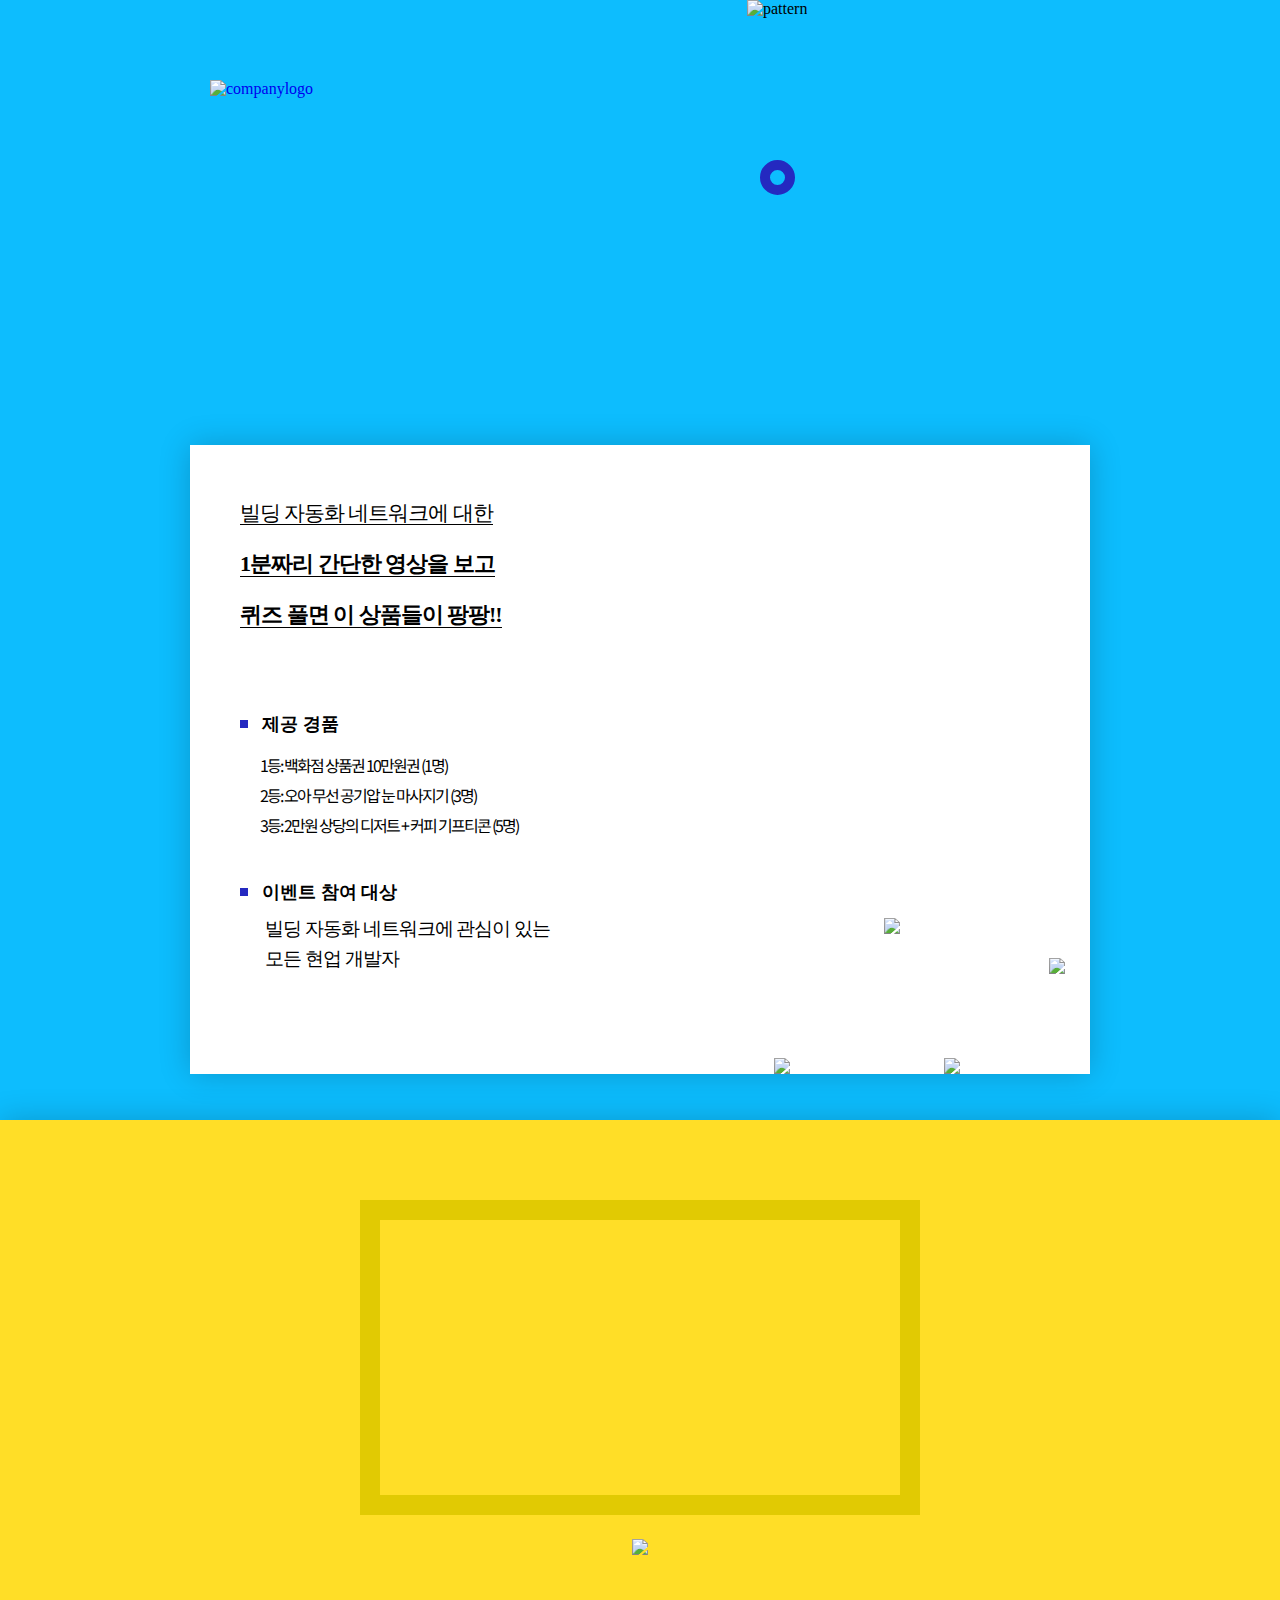
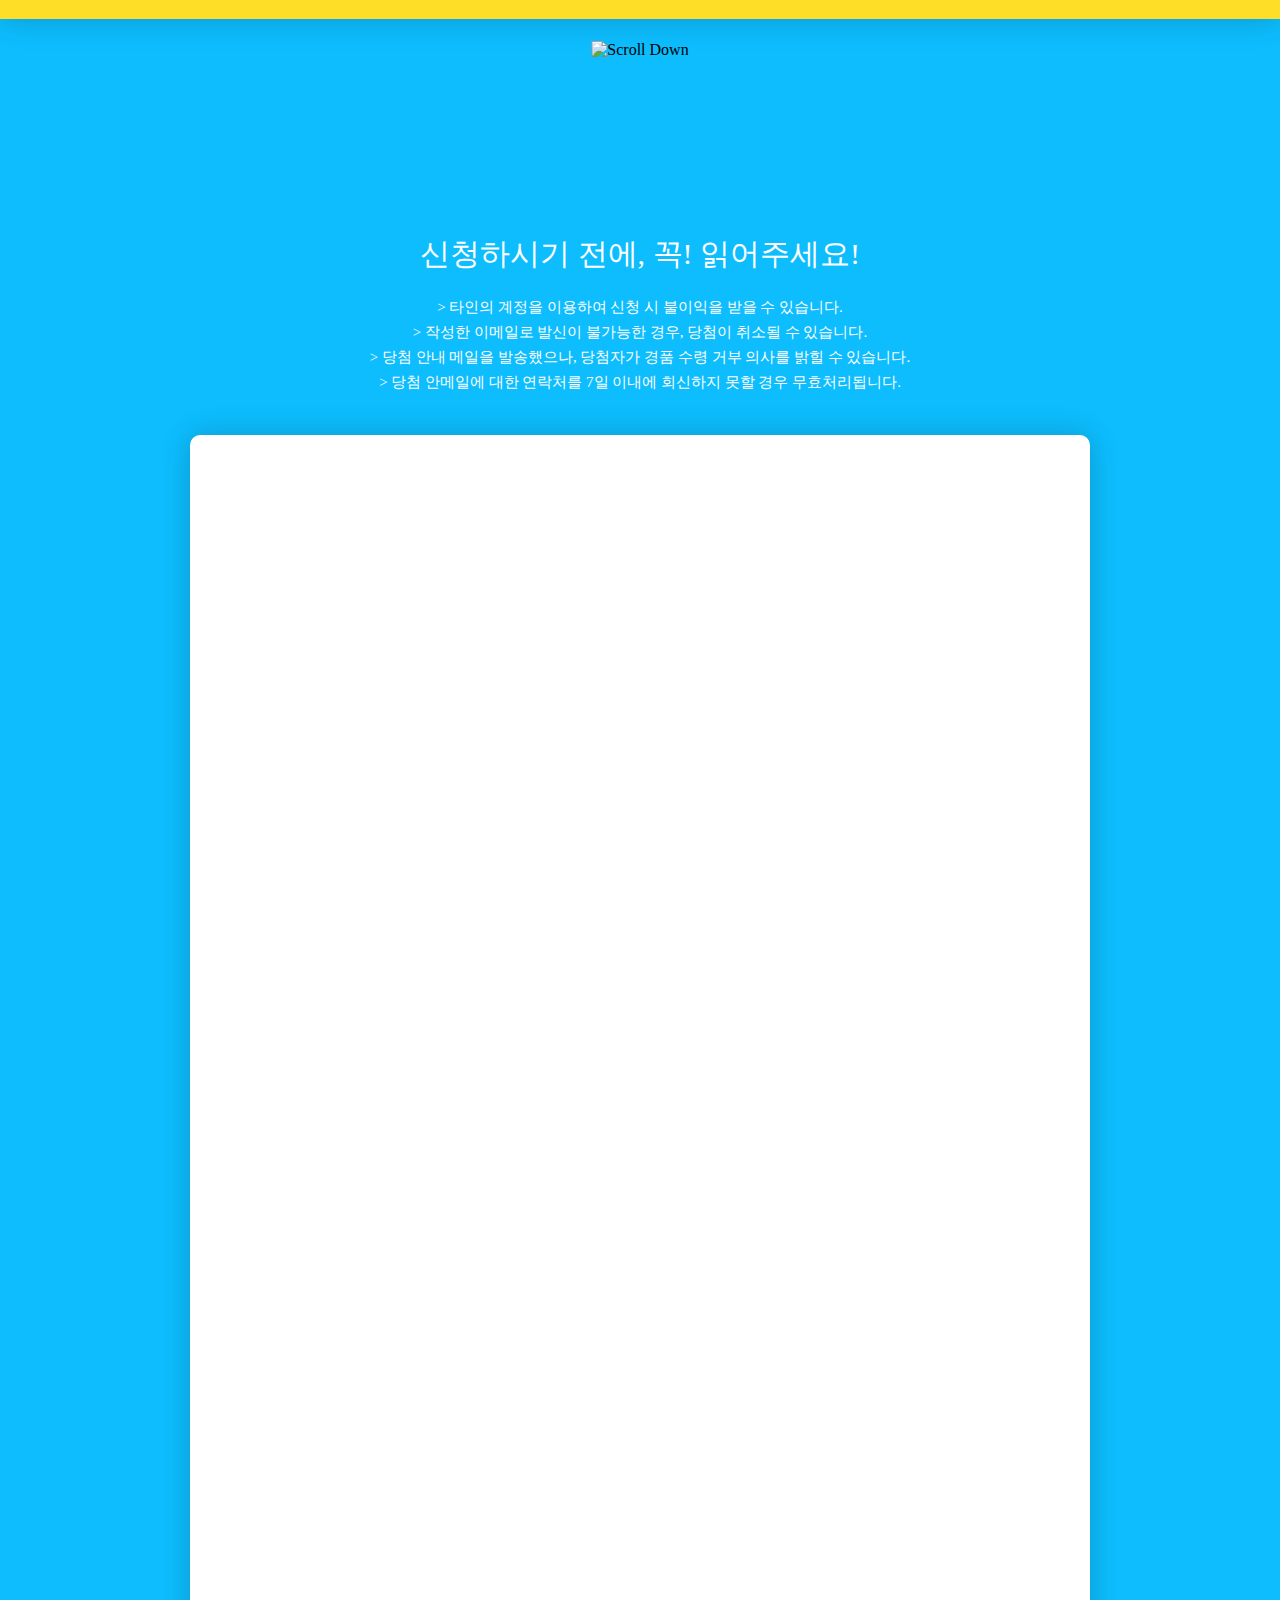
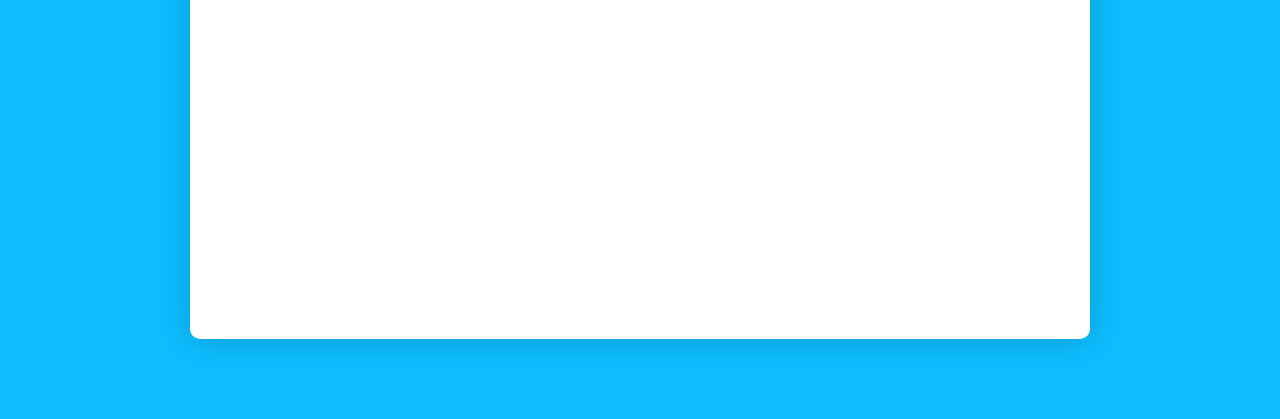
==== index.html @ 0c4b9f0f "html name changed" ====
<!DOCTYPE html>
<html lang="en">
<head>
    <meta charset="UTF-8">
    <meta http-equiv="X-UA-Compatible" content="IE=edge">
    <meta name="viewport" content="width=device-width, initial-scale=1.0">
    <title>마우저-ADI의 비디오 퀴즈 이벤트</title>
    <link rel="stylesheet" href="./style.css">
    <link rel="preconnect" href="https://fonts.gstatic.com">
    <link rel="preconnect" href="https://fonts.googleapis.com">
<link rel="preconnect" href="https://fonts.gstatic.com" crossorigin>
<link href="https://fonts.googleapis.com/css2?family=Noto+Sans+KR:wght@100;300;400;500;700;900&display=swap" rel="stylesheet">
</head>
<body>
    <div class="wrapper">
        <div class="container">
            <div class="patternImg"><img src="http://techworld.co.kr/event/mouser_devkit/src/bg_img.png" alt="pattern"></div>
            <div class="logo">
                <div class="logofirst">
                <a href="https://www.mouser.kr/"><img src="http://techworld.co.kr/event/mouser_devkit/src/mouser_logo.png" alt="companylogo"></a></div>
                <div class="logosecond">
                <a href="https://www.analog.com/en/landing-pages/001/korea-welcome.html"><img src="http://techworld.co.kr/event/mouser_devkit/src/adi_logo.png" alt=""></a></div>
            </div>
            <div class="title">
                <p class="bigtitle">1분짜리 영상보고, 퀴즈 풀면</p>
                <p class="bigtitle_heavy">10만원 백화점 상품권이 당신 것!</p>
                <p class="blacktitle"># 마우저 &amp; ADI 개발자 지원 이벤트</p>
                <span class="blue-circle"></span>
            </div>
            <div class="whiteBox">
                <p class="whiteBox-title1"><span>빌딩 자동화 네트워크에 대한</span></p>
                <p class="whiteBox-title2"><span>1분짜리 간단한 영상을 보고</span></p>
                <p class="whiteBox-title2"><span>퀴즈 풀면 이 상품들이 팡팡!!</span></p>
            
                <!-- whitebox items -->
                <div class="item1">
                    <p>
                        <span class="dot"></span>
                        <span class="texttitle">제공 경품</span>
                    </p>
                    <p class="list">
                        1등: 백화점 상품권 10만원권 (1명)<br>
                        2등: 오아 무선 공기압 눈 마사지기 (3명)<br>
                        3등: 2만원 상당의 디저트 + 커피 기프티콘 (5명)
                    </p>
                </div>
                <div class="item2">
                    <p>
                        <span class="dot"></span>
                        <span class="texttitle">이벤트 참여 대상</span>
                    </p>
                    <p class="list2">빌딩 자동화 네트워크에 관심이 있는 <br>모든 현업 개발자 </p>
                </div>
                <div class="kit_img">
                    <img src="http://techworld.co.kr/event/mouser_devkit/src/kit_img09.png">
                </div>
                <div class="mainImg">
                    <img class="ani1" src="http://techworld.co.kr/event/mouser_devkit/src/main_img01.png">
                    <img class="ani2" src="http://techworld.co.kr/event/mouser_devkit/src/main_img02.png">
                    <img class="ani3"src="http://techworld.co.kr/event/mouser_devkit/src/main_img03.png">
                    <img class="ani4" src="http://techworld.co.kr/event/mouser_devkit/src/main_img04.png">
                    

                    </h1>
                </div>
            </div>
        </div>
        <div class="containerYellow">
            <div class="containsvideo">
                <div class="videoBox-desc">
                    <iframe style="border: 20px solid #e1ca03;" width="560" height="315" src="https://www.youtube.com/embed/ppJ7R1wuKDk" title="YouTube video player" frameborder="0" allow="accelerometer; autoplay; clipboard-write; encrypted-media; gyroscope; picture-in-picture" allowfullscreen=""></iframe>
                </div>
                <div class="videoBox-mobile">
                    <iframe style="border: 20px solid #e1ca03;" width="320" height="185" src="https://www.youtube.com/embed/ppJ7R1wuKDk" title="YouTube video player" frameborder="0" allow="accelerometer; autoplay; clipboard-write; encrypted-media; gyroscope; picture-in-picture" allowfullscreen=""></iframe>
                </div>
            </div>
                <div class="imgBox">
                      <a class=" mobImg" href="https://www.mouser.kr/new/analog-devices/adi-adin2111-switches/"><img src="http://techworld.co.kr/event/mouser_devkit/src/hintbanner_m.jpg"></a>  
                      <a class="deskImg" href="https://www.mouser.kr/new/analog-devices/adi-adin2111-switches/"><img src="http://techworld.co.kr/event/mouser_devkit/src/hintbanner.png"></a>   
                      <img class="down" src="http://techworld.co.kr/event/mouser_devkit/src/down.png" alt="Scroll Down">
                    </div>
            
        </div>

        <div class="blueContainer">
            <div class="readmeText">
                <p class="titleReadmeText">신청하시기 전에, 꼭! 읽어주세요!</p>
                <p class="readMe-text">&gt; 타인의 계정을 이용하여 신청 시 불이익을 받을 수 있습니다.<br>
                    &gt; 작성한 이메일로 발신이 불가능한 경우, 당첨이 취소될 수 있습니다.<br>
                    &gt; 당첨 안내 메일을 발송했으나, 당첨자가 경품 수령 거부 의사를 밝힐 수 있습니다.<br>
                    &gt; 당첨 안메일에 대한 연락처를 7일 이내에 회신하지 못할 경우 무효처리됩니다.</p>
            </div>
            <div class="survey">
                <iframe src="https://docs.google.com/forms/d/e/1FAIpQLSemucxtqk4t5NE0SCsWMzzLus2GZD31JiCd51Ee0Xp3ekS_UQ/viewform?embedded=true" width="100%" height="1500" frameborder="0" marginheight="0" marginwidth="0">로드 중…</iframe>
            </div>

        </div>
    </div>
</body>
</html>
---- style.css ----
* {
  margin: 0;
  padding: 0;
  -webkit-box-sizing: border-box;
          box-sizing: border-box;
}

body {
  background-color: #0dbdfe;
}

.wrapper {
  width: 100%;
  margin: 0 auto;
  position: relative;
}
.wrapper li {
  list-style: none;
}
.wrapper a {
  text-decoration: none;
}

.container {
  max-width: 900px;
  margin: 0 auto;
  padding-top: 80px;
  position: relative;
}
@media (max-width: 992px) {
  .container {
    width: 100%;
    max-width: 360px;
  }
}
.container .blue-circle {
  width: 35px;
  height: 35px;
  border-radius: 100%;
  -webkit-box-sizing: border-box;
          box-sizing: border-box;
  border: solid 10px #2429c0;
  display: inline-block;
  position: absolute;
  top: 160px;
  left: 570px;
}
@media (max-width: 992px) {
  .container .blue-circle {
    display: none;
  }
}
@media (max-width: 992px) {
  .container {
    padding-top: 30px;
  }
}
.container .patternImg {
  right: 0;
  top: 0;
  position: absolute;
  width: 343px;
  height: 208px;
}
@media (max-width: 992px) {
  .container .patternImg {
    display: none;
  }
}
.container .patternImg img {
  width: 100%;
}
.container .logo {
  display: -webkit-box;
  display: -ms-flexbox;
  display: flex;
}
.container .logo a {
  display: block;
}
.container .logo .logofirst {
  padding-left: 20px;
}
.container .logo .logofirst img {
  width: 100%;
}
@media (max-width: 992px) {
  .container .logo .logofirst {
    width: 120px;
  }
}
.container .logo .logosecond {
  padding-left: 90px;
}
.container .logo .logosecond img {
  width: 100%;
}
@media (max-width: 992px) {
  .container .logo .logosecond {
    padding-left: 40px;
    width: 120px;
  }
}
.container .title {
  padding-bottom: 50px;
}
@media (max-width: 992px) {
  .container .title {
    padding-bottom: 40px;
  }
}
.container .title .bigtitle {
  font-weight: 300;
  text-shadow: 3px 3px 2px rgba(0, 0, 0, 0.1);
  padding-top: 70px;
  opacity: 0;
  -webkit-animation: motion 1s;
          animation: motion 1s;
  -webkit-animation-delay: 0.4s;
          animation-delay: 0.4s;
  -webkit-animation-fill-mode: forwards;
          animation-fill-mode: forwards;
  color: #ffffff;
  font-family: "Noto Sans KR", sans-serif;
  font-size: 16px;
  font-size: 3.125em;
}
@-webkit-keyframes motion {
  from {
    opacity: 0;
    -webkit-transform: translateY(20px);
            transform: translateY(20px);
  }
  to {
    opacity: 1;
    -webkit-transform: translateY(0px);
            transform: translateY(0px);
  }
}
@keyframes motion {
  from {
    opacity: 0;
    -webkit-transform: translateY(20px);
            transform: translateY(20px);
  }
  to {
    opacity: 1;
    -webkit-transform: translateY(0px);
            transform: translateY(0px);
  }
}
@media (max-width: 992px) {
  .container .title .bigtitle {
    font-size: 1.65em;
    padding-top: 40px;
    padding-left: 20px;
  }
}
.container .title .bigtitle_heavy {
  font-family: "Noto Sans KR", sans-serif;
  font-size: 16px;
  line-height: 40px;
  font-weight: 700;
  text-shadow: 3px 3px 2px rgba(0, 0, 0, 0.1);
  opacity: 0;
  -webkit-animation: motion 1s;
          animation: motion 1s;
  -webkit-animation-delay: 0.8s;
          animation-delay: 0.8s;
  -webkit-animation-fill-mode: forwards;
          animation-fill-mode: forwards;
  color: #ffffff;
  padding-top: 40px;
  padding-left: 20px;
  font-size: 3.25em;
  padding-bottom: 50px;
}
@media (max-width: 992px) {
  .container .title .bigtitle_heavy {
    padding-top: 20px;
    letter-spacing: -2px;
    font-size: 1.56em;
    padding-bottom: 20px;
  }
}
.container .title .blacktitle {
  color: #000000;
  font-size: 25px;
  font-weight: 700;
  padding-left: 30px;
  opacity: 0;
  -webkit-animation: motion 1s;
          animation: motion 1s;
  -webkit-animation-delay: 1.2s;
          animation-delay: 1.2s;
  -webkit-animation-fill-mode: forwards;
          animation-fill-mode: forwards;
  line-height: 1;
}
@media (max-width: 992px) {
  .container .title .blacktitle {
    font-size: 20px;
    padding-left: 25px;
  }
}
.container .whiteBox {
  width: 100%;
  background-color: #ffffff;
  -webkit-box-shadow: 0 0 30px rgba(0, 0, 0, 0.2);
          box-shadow: 0 0 30px rgba(0, 0, 0, 0.2);
  position: relative;
  padding-bottom: 80px;
}
@media (max-width: 992px) {
  .container .whiteBox {
    padding-bottom: 160px;
  }
}
.container .whiteBox .whiteBox-title1 {
  font-size: 1.3em;
  font-weight: 400;
  font-weight: 400;
  line-height: 35px;
  letter-spacing: -1px;
  padding-top: 50px;
  padding-left: 50px;
}
@media (max-width: 992px) {
  .container .whiteBox .whiteBox-title1 {
    padding-top: 20px;
    font-size: 18px;
    padding-left: 25px;
  }
}
.container .whiteBox .whiteBox-title1 span {
  border-bottom: 1px solid #000000;
}
.container .whiteBox .whiteBox-title2 {
  font-size: 22px;
  font-weight: 700;
  line-height: 35px;
  padding-top: 16px;
  letter-spacing: -1px;
  letter-spacing: -1px;
  padding-left: 50px;
}
@media (max-width: 992px) {
  .container .whiteBox .whiteBox-title2 {
    padding-top: 0px;
    padding-left: 25px;
    font-size: 18px;
  }
}
.container .whiteBox .whiteBox-title2 span {
  border-bottom: 1px solid #000000;
}
.container .whiteBox .item1 {
  padding: 80px 50px 20px 50px;
}
@media (max-width: 992px) {
  .container .whiteBox .item1 {
    padding: 30px 20px 15px 25px;
  }
}
.container .whiteBox .item1 .dot {
  display: inline-block;
  background-color: #2429c0;
  width: 8px;
  height: 8px;
  -webkit-transform: translateY(-2px);
          transform: translateY(-2px);
}
.container .whiteBox .item1 .texttitle {
  margin-left: 10px;
  font-weight: 700;
  font-size: 18px;
}
.container .whiteBox .item1 .list {
  line-height: 30px;
  letter-spacing: -2px;
  font-weight: 400px;
  padding-left: 20px;
  font-size: 1.25em;
  font-family: "Noto Sans KR", sans-serif;
  font-size: 16px;
  padding-top: 14px;
}
@media (max-width: 992px) {
  .container .whiteBox .item1 .list {
    padding-top: 10px;
  }
}
.container .whiteBox .item2 {
  padding: 20px 50px;
}
@media (max-width: 992px) {
  .container .whiteBox .item2 {
    padding: 15px 25px;
  }
}
.container .whiteBox .item2 p .dot {
  display: inline-block;
  background-color: #2429c0;
  width: 8px;
  height: 8px;
  -webkit-transform: translateY(-2px);
          transform: translateY(-2px);
}
.container .whiteBox .item2 p .texttitle {
  margin-left: 10px;
  font-weight: 700;
  font-size: 18px;
}
.container .whiteBox .item2 .list2 {
  padding-top: 10px;
  letter-spacing: -1px;
  line-height: 30px;
  padding-left: 25px;
  font-weight: 400;
  font-size: 1.2em;
}
@media (max-width: 992px) {
  .container .whiteBox .item2 .list2 {
    font-size: 1em;
  }
}
.container .whiteBox .kit_img {
  position: absolute;
  top: 20px;
  right: 20px;
  opacity: 0;
  -webkit-animation: motion 1s;
          animation: motion 1s;
  -webkit-animation-delay: 1.6s;
          animation-delay: 1.6s;
  -webkit-animation-fill-mode: forwards;
          animation-fill-mode: forwards;
}
@media (max-width: 992px) {
  .container .whiteBox .kit_img {
    display: none;
  }
}
@-webkit-keyframes move {
  from {
    -webkit-transform: translateY(5px);
            transform: translateY(5px);
  }
  to {
    -webkit-transform: translateY(0px);
            transform: translateY(0px);
  }
}
@keyframes move {
  from {
    -webkit-transform: translateY(5px);
            transform: translateY(5px);
  }
  to {
    -webkit-transform: translateY(0px);
            transform: translateY(0px);
  }
}
@-webkit-keyframes rota {
  from {
    -webkit-transform: rotate(5deg);
            transform: rotate(5deg);
  }
  to {
    -webkit-transform: rotate(0deg);
            transform: rotate(0deg);
  }
}
@keyframes rota {
  from {
    -webkit-transform: rotate(5deg);
            transform: rotate(5deg);
  }
  to {
    -webkit-transform: rotate(0deg);
            transform: rotate(0deg);
  }
}
.container .whiteBox .mainImg img {
  position: absolute;
  bottom: 0;
}
.container .whiteBox .mainImg .ani1 {
  right: 300px;
  animation: move 0.5s alternate-reverse infinite;
}
@media (max-width: 992px) {
  .container .whiteBox .mainImg .ani1 {
    right: 220px;
    width: 200px;
  }
}
.container .whiteBox .mainImg .ani2 {
  right: 190px;
  bottom: 140px;
  animation: rota 0.5s alternate-reverse infinite;
}
@media (max-width: 992px) {
  .container .whiteBox .mainImg .ani2 {
    right: 130px;
    width: 100px;
    bottom: 70px;
  }
}
.container .whiteBox .mainImg .ani3 {
  right: 25px;
  bottom: 100px;
  animation: rota 1.5s alternate-reverse infinite;
}
@media (max-width: 992px) {
  .container .whiteBox .mainImg .ani3 {
    right: 10px;
    bottom: 70px;
    width: 100px;
  }
}
.container .whiteBox .mainImg .ani4 {
  right: 130px;
  animation: rota 1.5s alternate-reverse infinite;
}
@media (max-width: 992px) {
  .container .whiteBox .mainImg .ani4 {
    right: 50px;
    width: 100px;
  }
}

.containerYellow {
  background-color: #ffde27;
  width: 100%;
  -webkit-box-shadow: 0 0 30px rgba(0, 0, 0, 0.2);
          box-shadow: 0 0 30px rgba(0, 0, 0, 0.2);
  position: absolute;
  top: 1120px;
  text-align: center;
}
@media (max-width: 992px) {
  .containerYellow {
    top: 870px;
  }
}
.containerYellow .videoBox-desc {
  text-align: center;
  -webkit-box-sizing: border-box;
          box-sizing: border-box;
  text-align: center;
  margin: 80px auto 20px auto;
  position: relative;
}
@media (max-width: 992px) {
  .containerYellow .videoBox-desc {
    display: none;
  }
}
.containerYellow .videoBox-mobile {
  display: none;
}
@media (max-width: 992px) {
  .containerYellow .videoBox-mobile {
    display: block;
    -webkit-box-sizing: border-box;
            box-sizing: border-box;
    text-align: center;
    margin: 80px auto 20px auto;
    position: relative;
  }
}
.containerYellow .imgBox {
  position: relative;
  text-align: center;
}
.containerYellow .imgBox a {
  display: block;
}
.containerYellow .imgBox .mobImg {
  display: none;
}
@media (max-width: 992px) {
  .containerYellow .imgBox .mobImg {
    display: block;
    margin: auto;
    width: 320px;
  }
  .containerYellow .imgBox .mobImg img {
    width: 100%;
    margin-bottom: 60px;
  }
}
.containerYellow .imgBox .deskImg {
  margin-bottom: 60px;
  text-decoration: none;
}
@media (max-width: 992px) {
  .containerYellow .imgBox .deskImg {
    display: none;
  }
}
.containerYellow .imgBox .down {
  position: absolute;
  bottom: -100px;
  left: 50%;
  -webkit-transform: translateX(-50%);
          transform: translateX(-50%);
}
@media (max-width: 992px) {
  .containerYellow .imgBox .down {
    bottom: -45px;
  }
}
.containerYellow .imgBox .down img {
  overflow-clip-margin: content-box;
  overflow: clip;
}

.blueContainer {
  max-width: 900px;
  margin: auto;
  margin-top: 680px;
  color: #ffffff;
  text-align: center;
  padding-bottom: 80px;
}
@media (max-width: 992px) {
  .blueContainer {
    width: 100%;
    max-width: 360px;
  }
}
@media (max-width: 992px) {
  .blueContainer {
    margin-top: 480px;
  }
}
.blueContainer .readmeText {
  padding-bottom: 40px;
  padding-top: 80px;
}
@media (max-width: 992px) {
  .blueContainer .readmeText {
    padding-top: 220px;
  }
}
.blueContainer .readmeText .titleReadmeText {
  font-size: 1.87em;
  padding-bottom: 20px;
}
@media (max-width: 992px) {
  .blueContainer .readmeText .titleReadmeText {
    font-size: 22px;
    text-align: left;
    width: 90%;
    margin-left: 20px;
  }
}
.blueContainer .readmeText .readMe-text {
  font-size: 0.93em;
  line-height: 25px;
}
@media (max-width: 992px) {
  .blueContainer .readmeText .readMe-text {
    font-size: 0.87em;
    width: 90%;
    margin-left: 20px;
    text-align: left;
  }
}
.blueContainer .survey {
  background-color: #ffffff;
  border-radius: 10px;
  -webkit-box-shadow: 0 0 30px rgba(0, 0, 0, 0.2);
          box-shadow: 0 0 30px rgba(0, 0, 0, 0.2);
}
@media (max-width: 992px) {
  .blueContainer .survey {
    max-width: 360px;
  }
}
.blueContainer .survey iframe {
  padding: 40px 0px;
}
@media (max-width: 992px) {
  .blueContainer .survey iframe {
    height: 1700px;
    padding: 10px 0;
  }
}
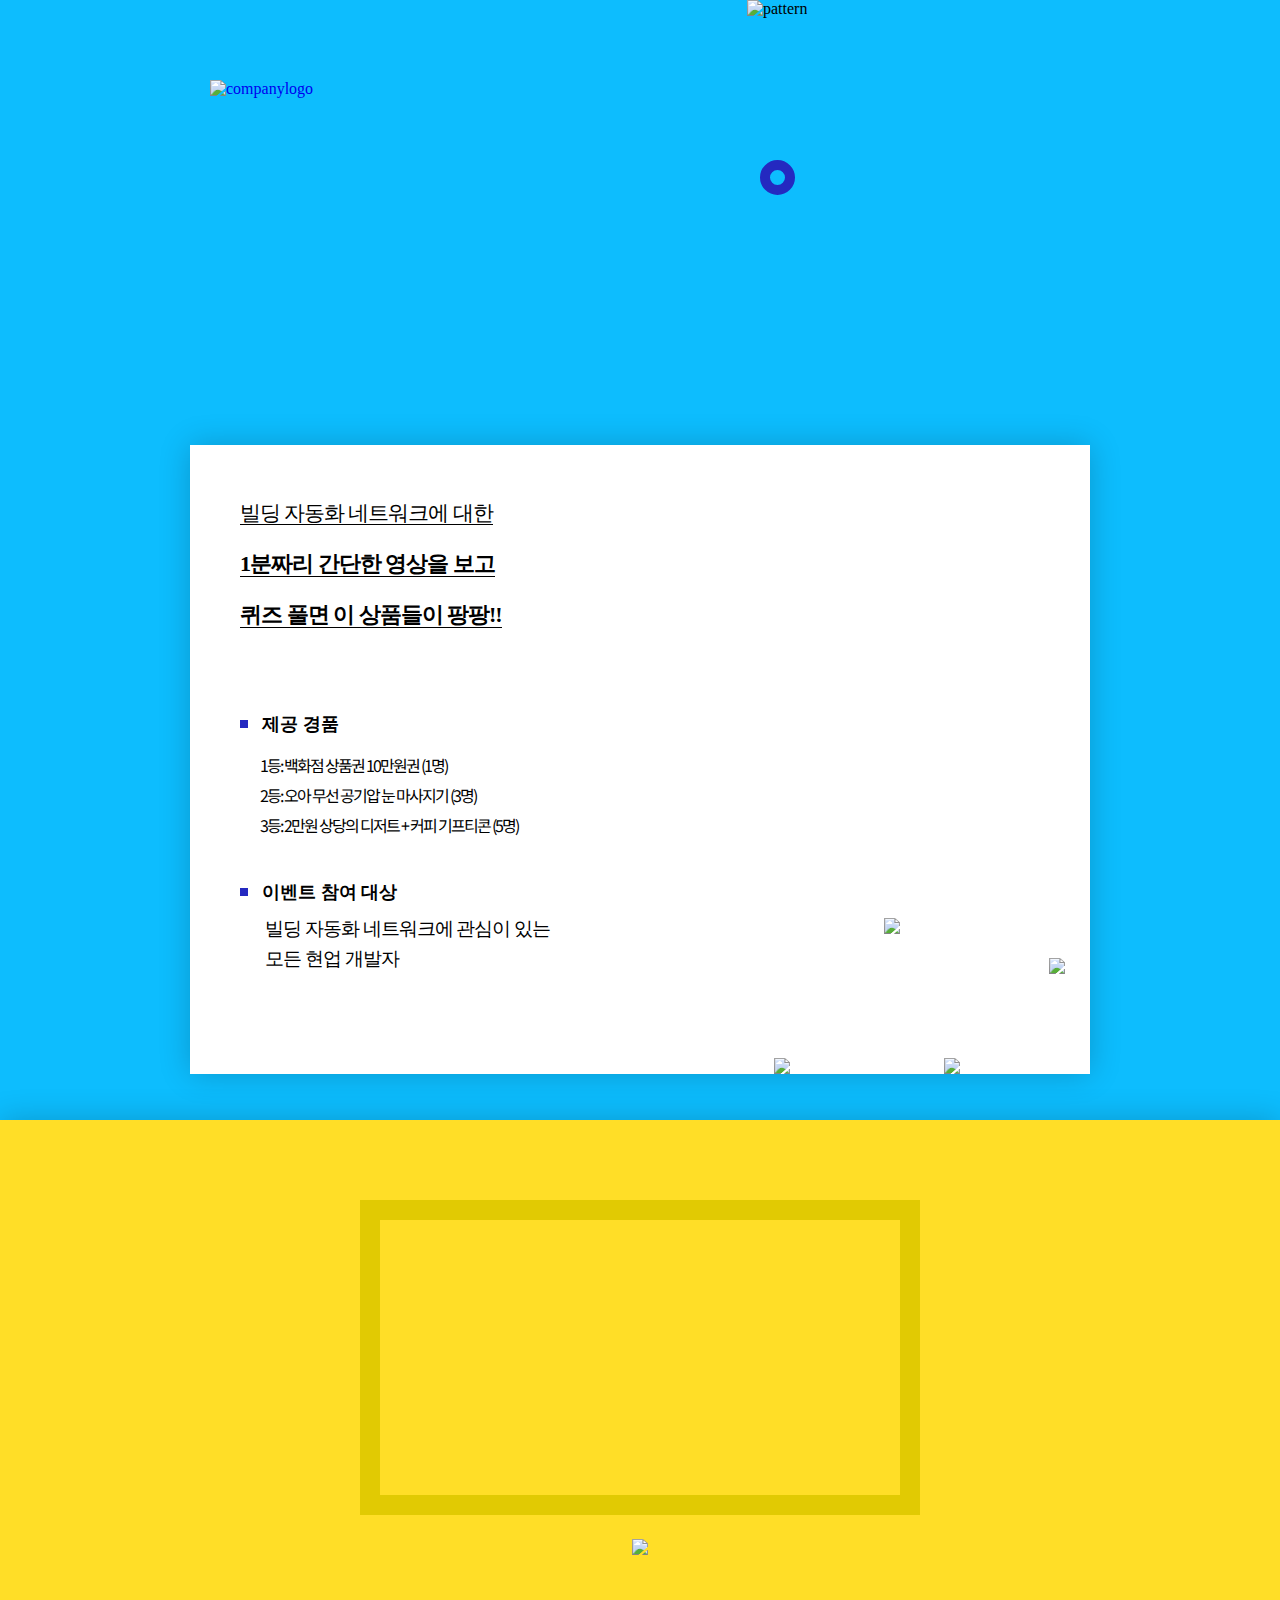
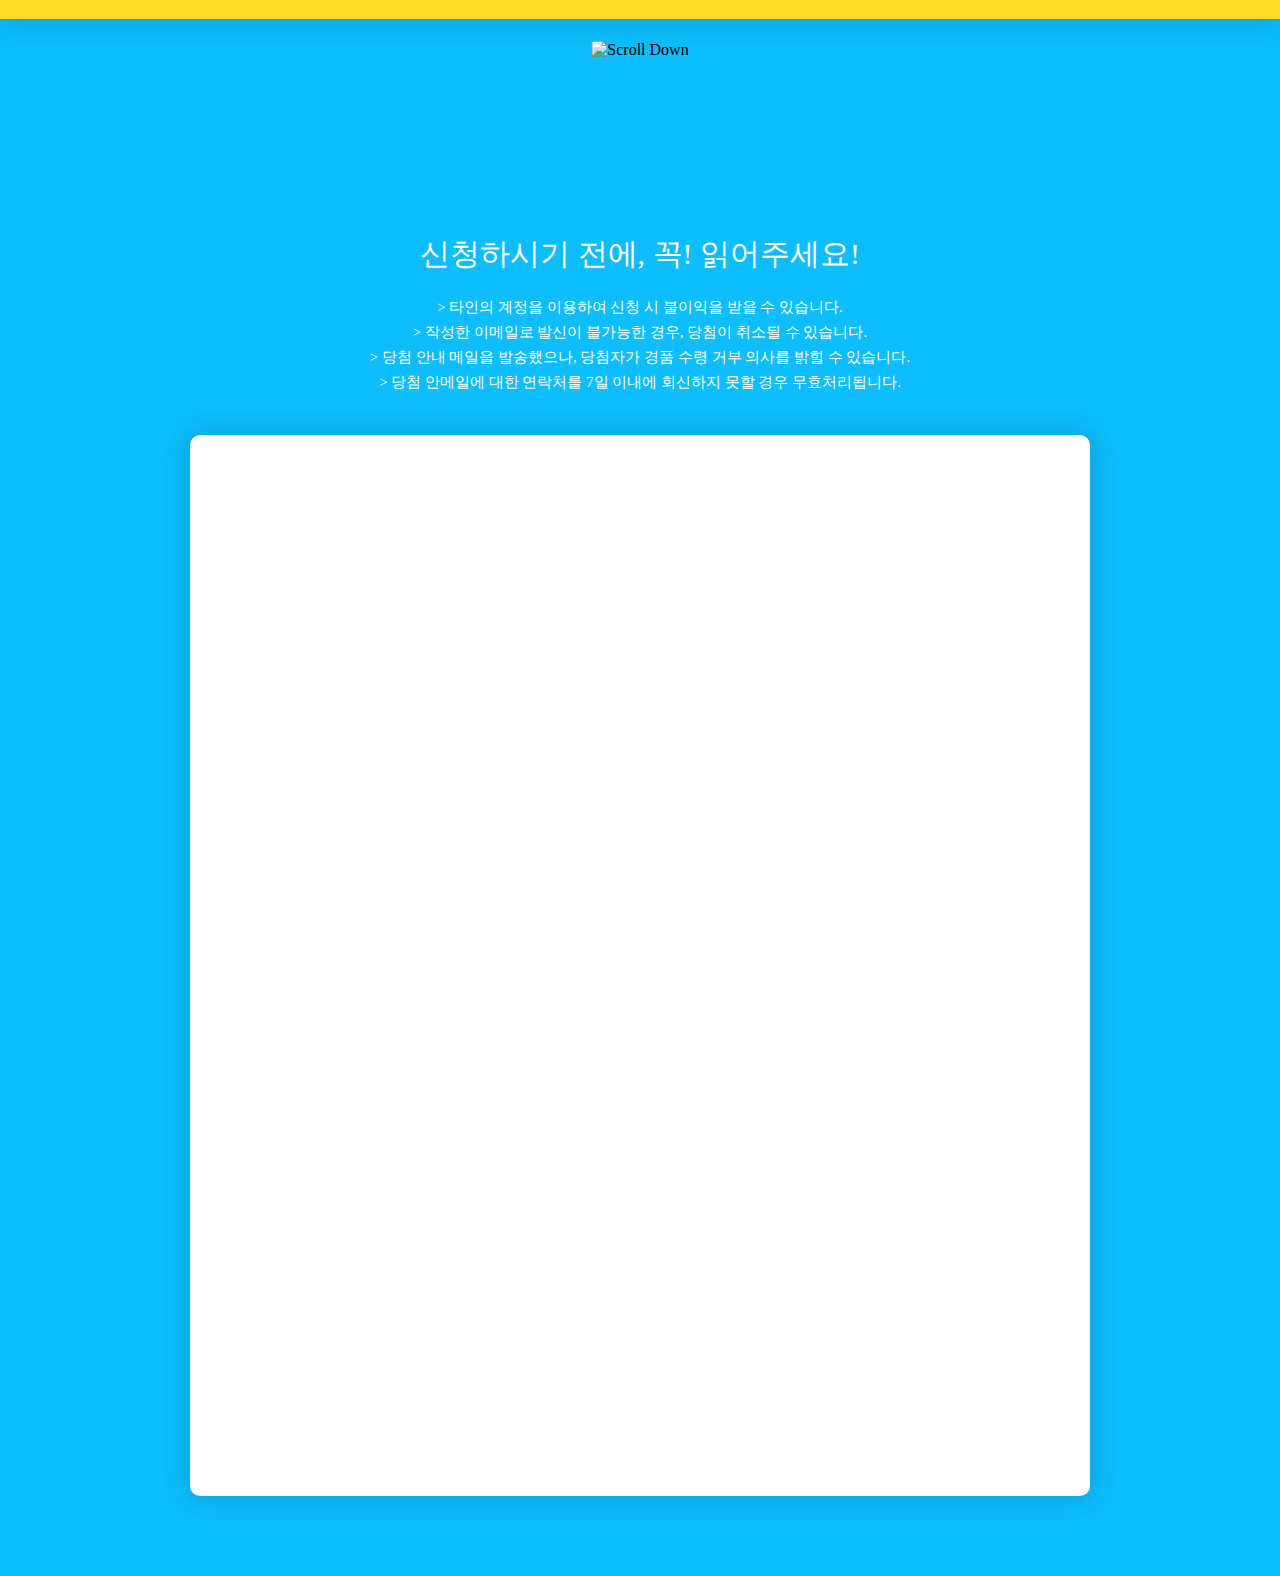
==== commit 63e0b9e0: "google form changed" ====
--- a/index.html
+++ b/index.html
@@ -91,7 +91,8 @@
                     &gt; 당첨 안메일에 대한 연락처를 7일 이내에 회신하지 못할 경우 무효처리됩니다.</p>
             </div>
             <div class="survey">
-                <iframe src="https://docs.google.com/forms/d/e/1FAIpQLSemucxtqk4t5NE0SCsWMzzLus2GZD31JiCd51Ee0Xp3ekS_UQ/viewform?embedded=true" width="100%" height="1500" frameborder="0" marginheight="0" marginwidth="0">로드 중…</iframe>
+                <iframe src="https://docs.google.com/forms/d/e/1FAIpQLSeUexITNlyt5JBEsVWGggWaJ-8xBM4b06pRLCj1VUGAJVBvFQ/viewform?embedded=true" width="100%" height="1057" frameborder="0" marginheight="0" marginwidth="0">Loading…</iframe>
+           
             </div>
 
         </div>
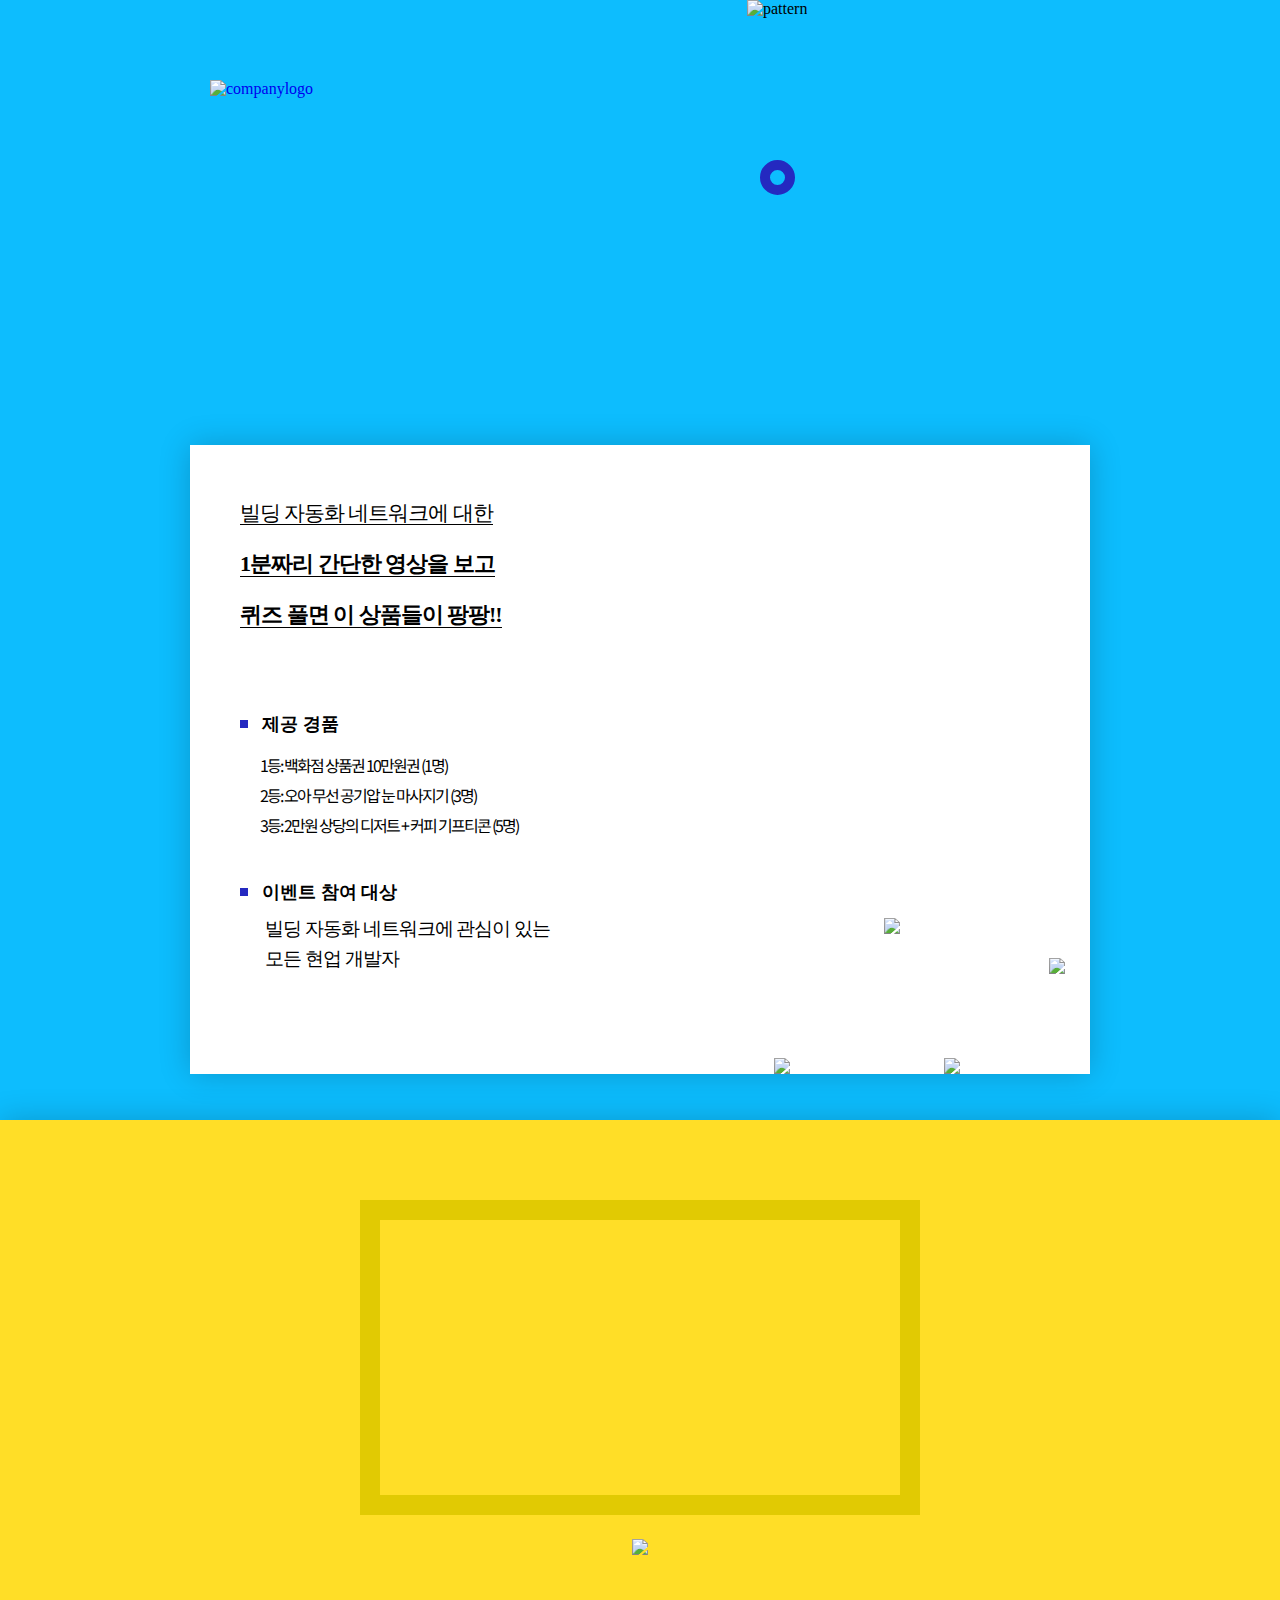
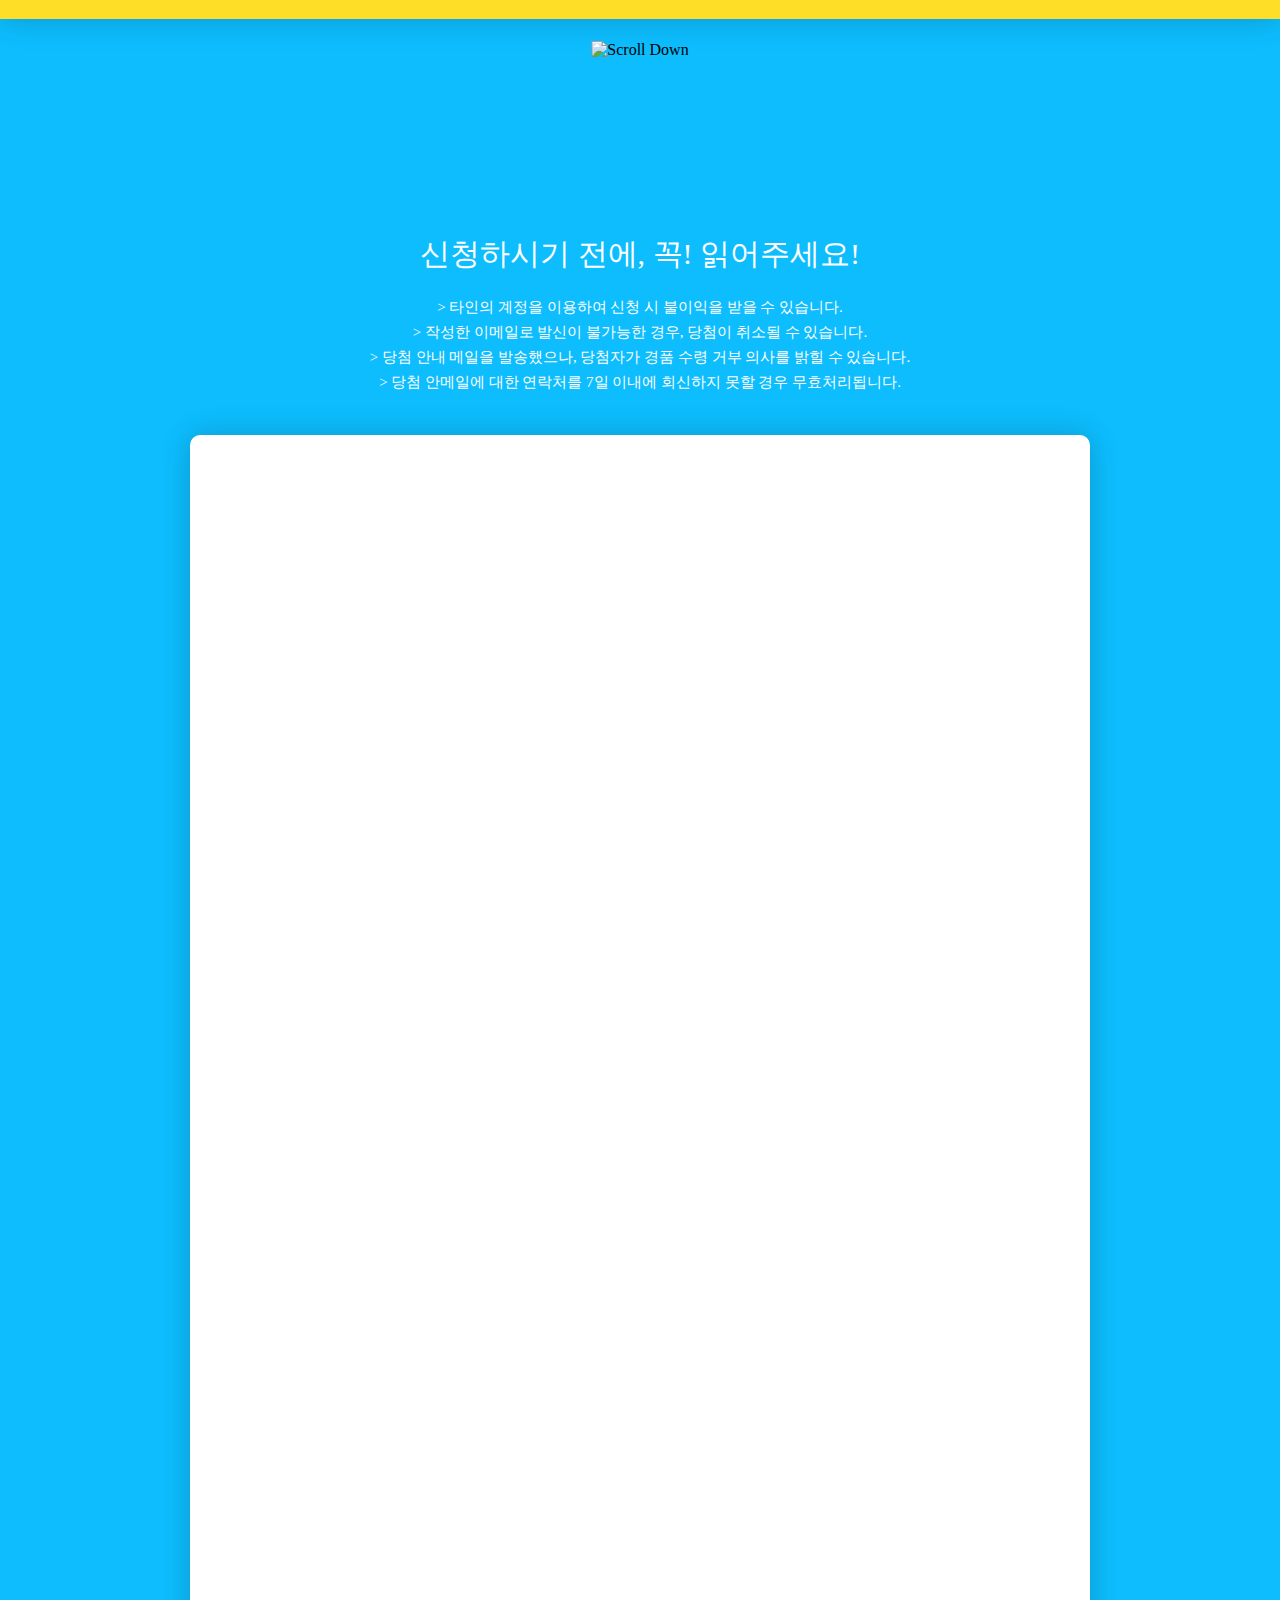
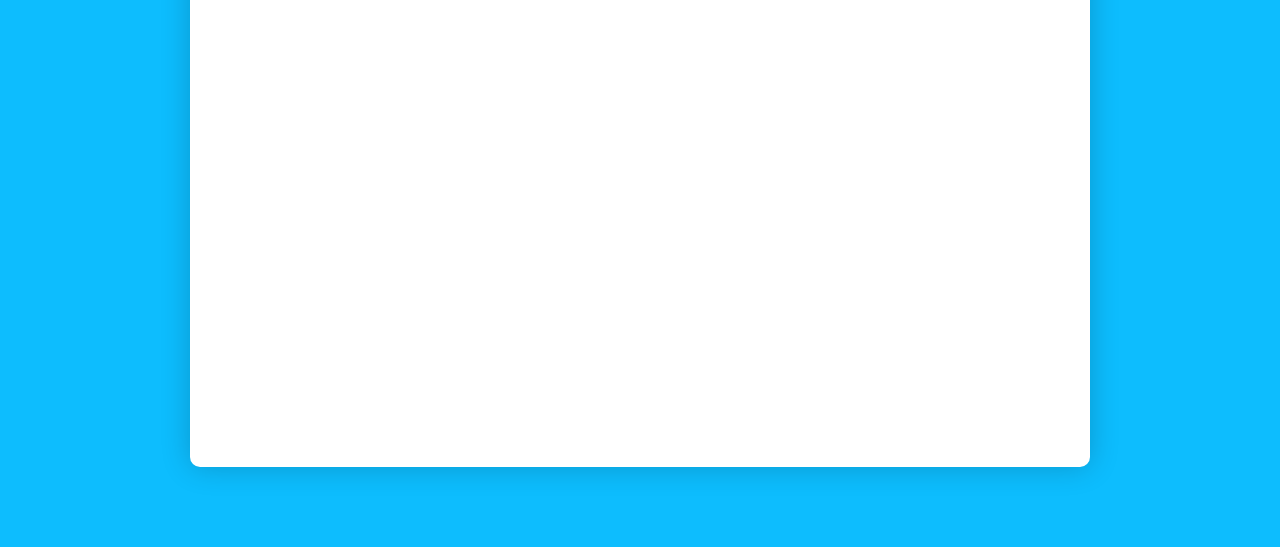
==== commit e4e29e72: "test google forms" ====
--- a/index.html
+++ b/index.html
@@ -91,7 +91,7 @@
                     &gt; 당첨 안메일에 대한 연락처를 7일 이내에 회신하지 못할 경우 무효처리됩니다.</p>
             </div>
             <div class="survey">
-                <iframe src="https://docs.google.com/forms/d/e/1FAIpQLSeUexITNlyt5JBEsVWGggWaJ-8xBM4b06pRLCj1VUGAJVBvFQ/viewform?embedded=true" width="100%" height="1057" frameborder="0" marginheight="0" marginwidth="0">Loading…</iframe>
+                <iframe src="https://docs.google.com/forms/d/e/1FAIpQLSdI4W0Ih5lN3rG7vvplZPPJcpE_0hfw346pa0WMBLaLzKm56w/viewform?embedded=true" width="100%" height="1628" frameborder="0" marginheight="0" marginwidth="0">로드 중…</iframe>
            
             </div>
 
